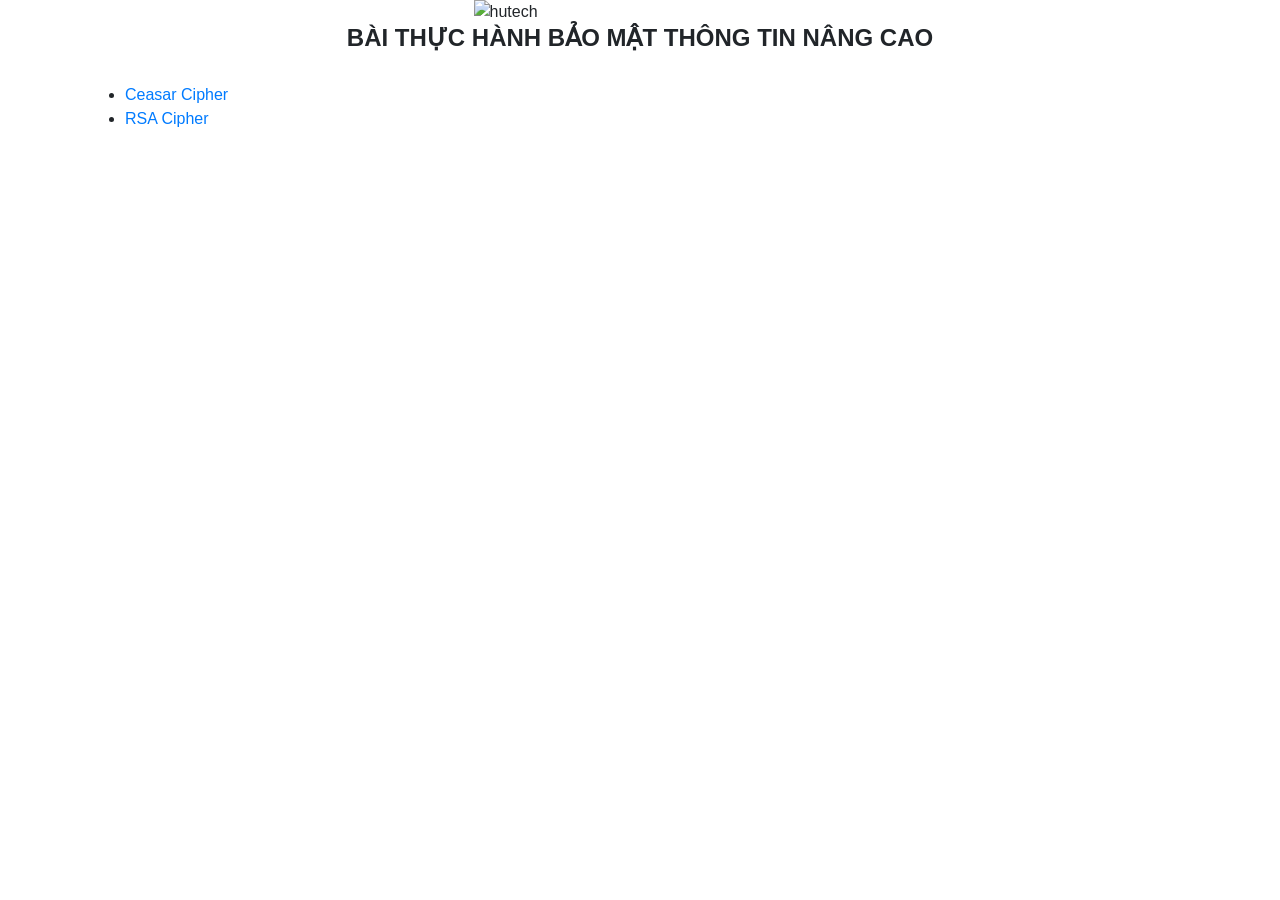
==== lab02/templates/index.html @ afed0b1a "Add cipher pages design spec" ====
<!DOCTYPE html>
<html lang="en">
<head>
    <title>Thực hành An toàn thông tin nâng cao</title>
    <link href="https://cdn.jsdelivr.net/npm/bootstrap@4.6.2/dist/css/bootstrap.min.css" rel="stylesheet"/>
</head>
<body>
    <div class="container">
        <img src="https://file1.hutech.edu.vn/file/editor/homepage/stories/hinh34/logo%20CMYK-01.png" alt="hutech" style="display: block; margin-left: auto; margin-right: auto; width: 30%;">
        <h4 style="font-weight: bold; text-align: center;">BÀI THỰC HÀNH BẢO MẬT THÔNG TIN NÂNG CAO</h4>
        <ul style="margin-top: 30px;">
            <li><a href="/caesar">Ceasar Cipher</a></li>
            <li><a href="/rsa">RSA Cipher</a></li>
        </ul>
    </div>
</body>
</html>
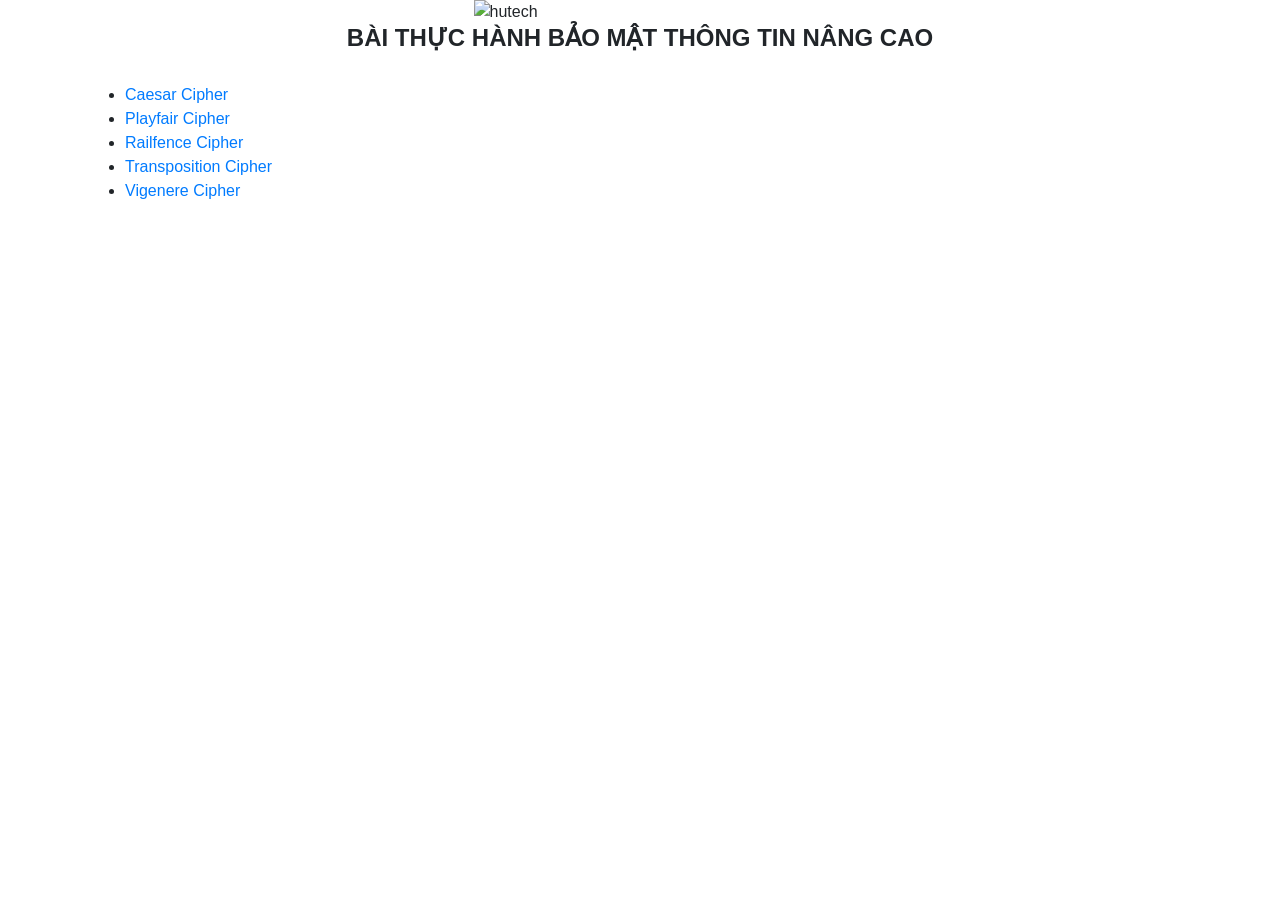
==== commit f34cda78: "add ui for caesar, vigenere, railfence, playfair and transposition" ====
--- a/lab02/templates/index.html
+++ b/lab02/templates/index.html
@@ -9,9 +9,12 @@
         <img src="https://file1.hutech.edu.vn/file/editor/homepage/stories/hinh34/logo%20CMYK-01.png" alt="hutech" style="display: block; margin-left: auto; margin-right: auto; width: 30%;">
         <h4 style="font-weight: bold; text-align: center;">BÀI THỰC HÀNH BẢO MẬT THÔNG TIN NÂNG CAO</h4>
         <ul style="margin-top: 30px;">
-            <li><a href="/caesar">Ceasar Cipher</a></li>
-            <li><a href="/rsa">RSA Cipher</a></li>
+            <li><a href="/caesar">Caesar Cipher</a></li>
+            <li><a href="/playfair">Playfair Cipher</a></li>
+            <li><a href="/railfence">Railfence Cipher</a></li>
+            <li><a href="/transposition">Transposition Cipher</a></li>
+            <li><a href="/vigenere">Vigenere Cipher</a></li>
         </ul>
     </div>
 </body>
-</html>+</html>
